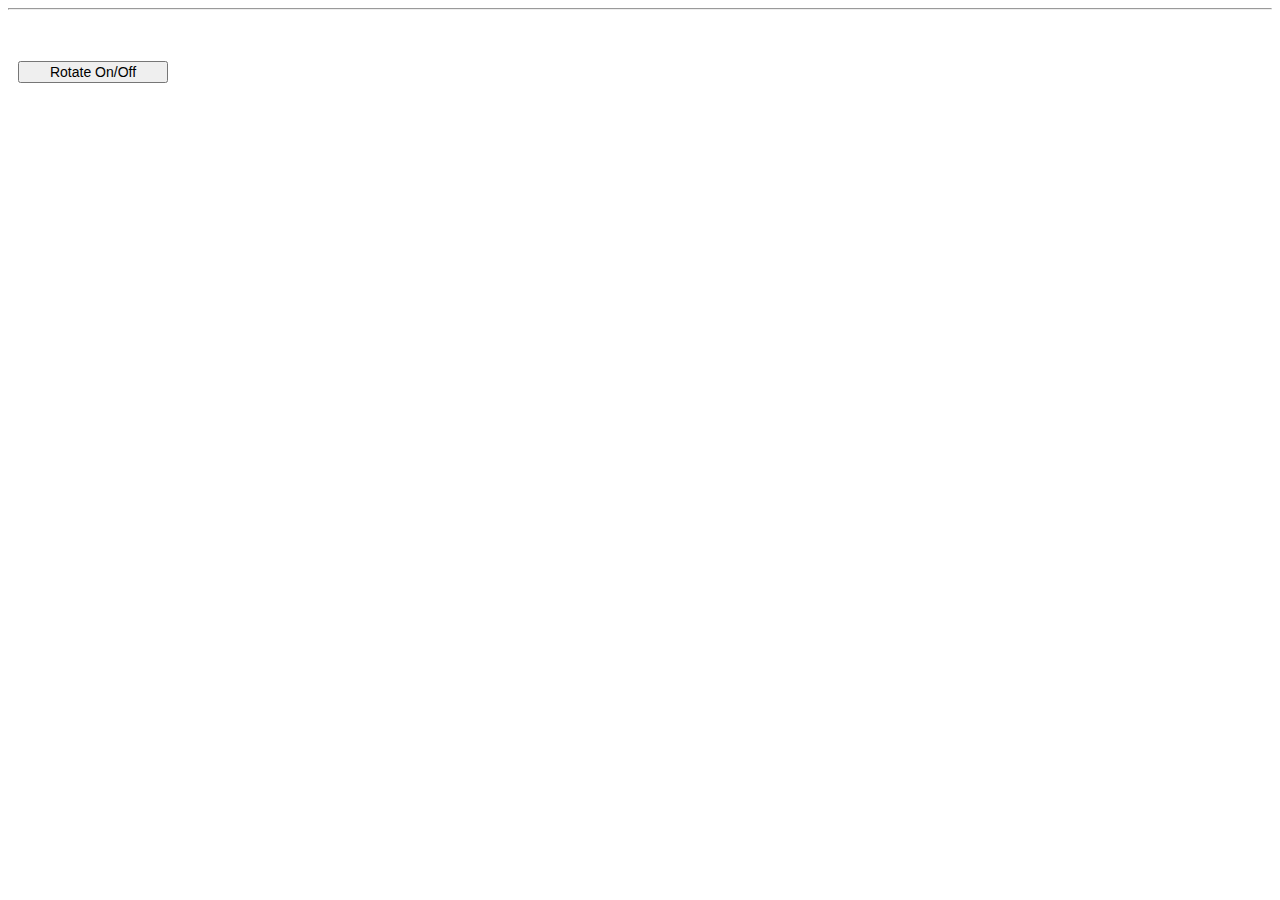
==== SpaceCommander/SpaceCommander/SpaceCommander/SpaceCommanderContent/Editor/UI/Top.html @ 817801db "- started adding Awesomium to use with the Editor GUI - some other changes" ====
﻿<!DOCTYPE HTML PUBLIC "-//W3C//DTD HTML 4.0 Transitional//EN">
<html>
  <head>
    
    <title></title>

    <link type="text/css" href="css/StyleSheet.css" rel="stylesheet" />

    
  </head>
  <body ondragstart='return false' onselectstart='return false'>
    <h1 id="cubePos"></h1>
    <hr />
    <div class="controlBlock" id="tstDiv">
      Zoom <div id="zoom"></div>
    </div>

    <br />
    <div class="controlBlock">
      <input type="button" value="Rotate On/Off" class="ui-button ui-corner-all ui-widget-header button" onclick="UIEventmanager.click('rot');" />
    </div>

    <br />
    <div class="controlBlock" id="Div1">
      Red <div id="rVal" style="float:right;">255</div> <div id="red"></div>
      Green <div id="gVal" style="float:right;">255</div> <div id="green"></div>
      Blue <div id="bVal" style="float:right;">255</div> <div id="blue"></div>

    </div>
  </body>
</html>
---- SpaceCommander/SpaceCommander/SpaceCommander/SpaceCommanderContent/Editor/UI/css/StyleSheet.css ----
﻿body
{
background-color:transparent;
font-size:12px;
}

.button
{
min-width:150px;
font-size:12px;
display:block;
}

.controlBlock
{
margin-top:15px;
margin-left:10px;
color:#ffffff;
width:200px;
display:inline-block;
}

input.button
{
font-size:14px;
}
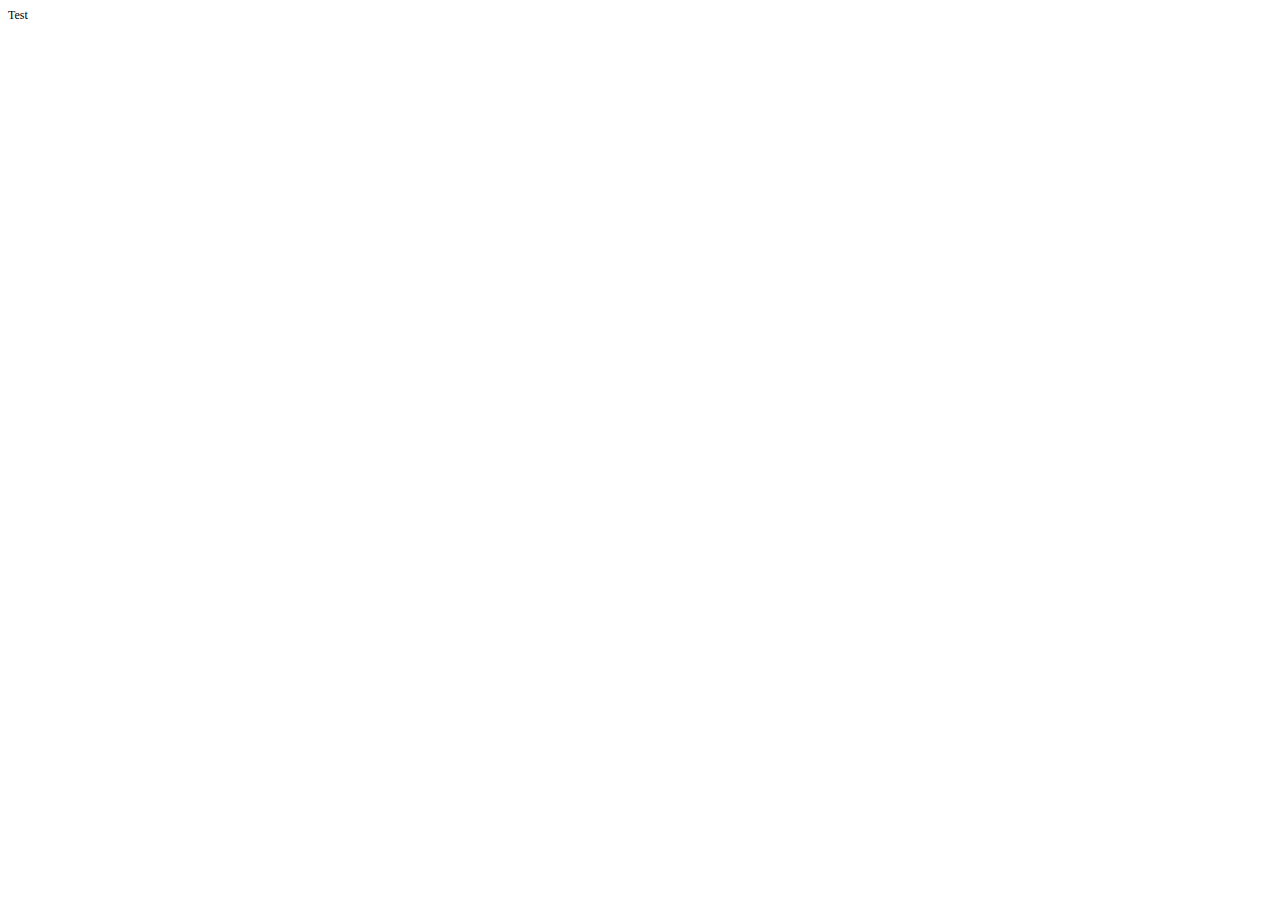
==== commit 2a3f83a7: "- modified the TextureMappingEffect.fx thus it can handle AmbientColor, SpecularColor and DiffuseCol" ====
--- a/SpaceCommander/SpaceCommander/SpaceCommander/SpaceCommanderContent/Editor/UI/Top.html
+++ b/SpaceCommander/SpaceCommander/SpaceCommander/SpaceCommanderContent/Editor/UI/Top.html
@@ -1,31 +1,10 @@
-﻿<!DOCTYPE HTML PUBLIC "-//W3C//DTD HTML 4.0 Transitional//EN">
+<!DOCTYPE HTML PUBLIC "-//W3C//DTD HTML 4.0 Transitional//EN">
 <html>
-  <head>
-    
+<head>
     <title></title>
-
-    <link type="text/css" href="css/StyleSheet.css" rel="stylesheet" />
-
-    
-  </head>
-  <body ondragstart='return false' onselectstart='return false'>
-    <h1 id="cubePos"></h1>
-    <hr />
-    <div class="controlBlock" id="tstDiv">
-      Zoom <div id="zoom"></div>
-    </div>
-
-    <br />
-    <div class="controlBlock">
-      <input type="button" value="Rotate On/Off" class="ui-button ui-corner-all ui-widget-header button" onclick="UIEventmanager.click('rot');" />
-    </div>
-
-    <br />
-    <div class="controlBlock" id="Div1">
-      Red <div id="rVal" style="float:right;">255</div> <div id="red"></div>
-      Green <div id="gVal" style="float:right;">255</div> <div id="green"></div>
-      Blue <div id="bVal" style="float:right;">255</div> <div id="blue"></div>
-
-    </div>
-  </body>
+    <link type="text/css" href="css/StyleSheet.css" rel="stylesheet" />	
+</head>
+<body>
+Test
+</body>
 </html>